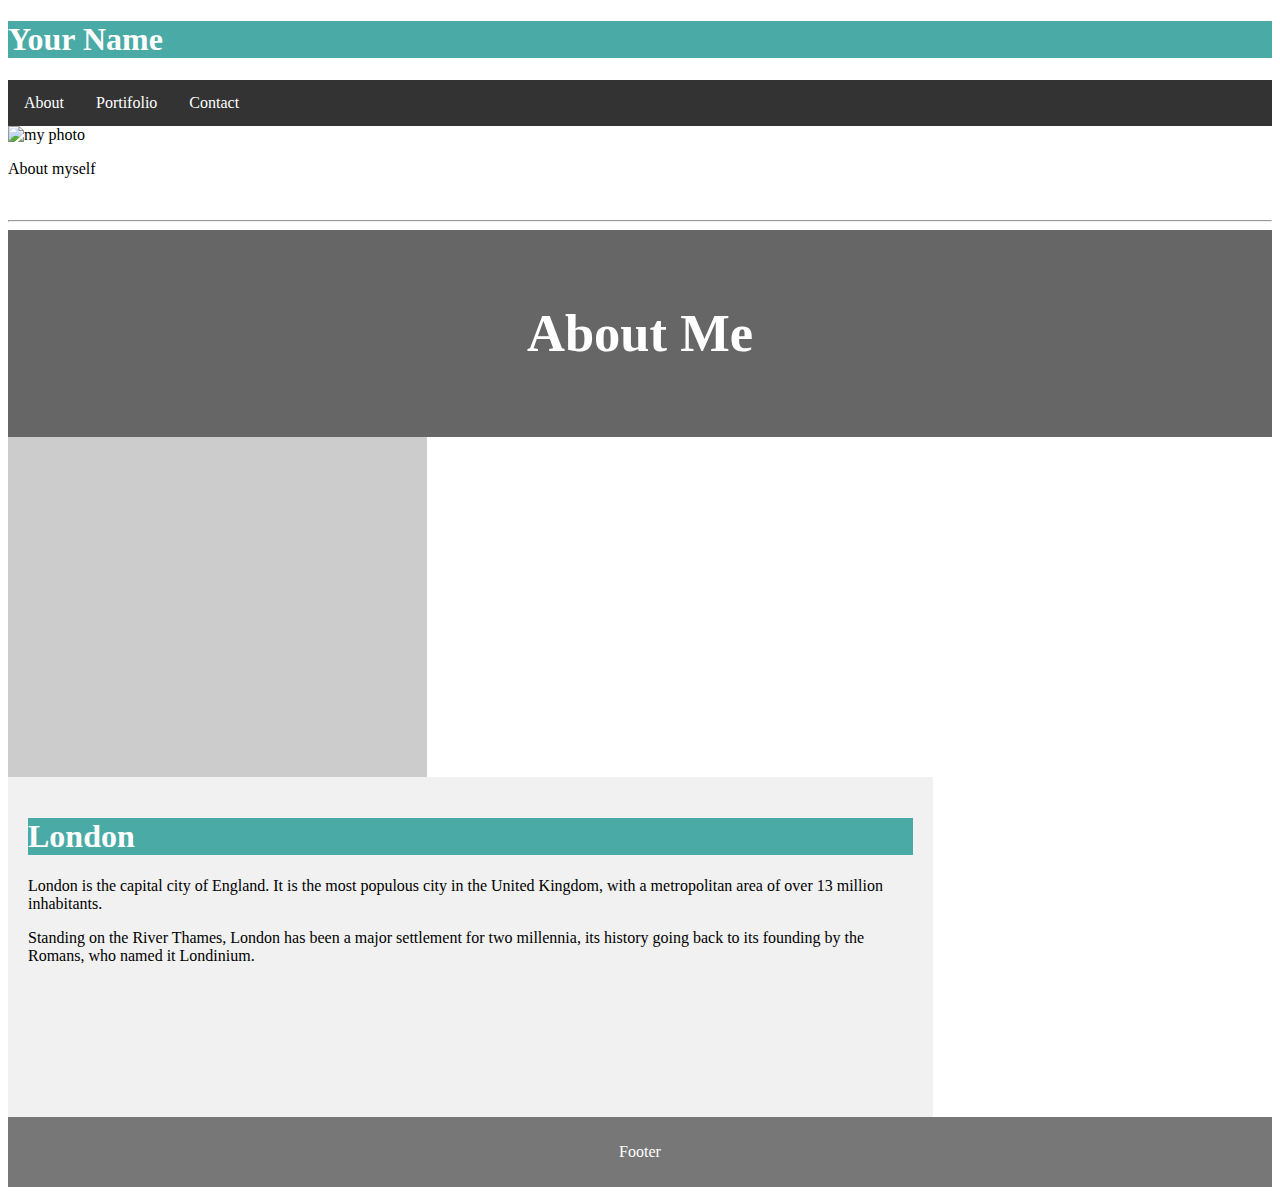
==== index.html @ 4cf3735e "first version" ====
<!DOCTYPE html>
<html lang="en-us">
    <head>
          <meta charset="UTF-8">
          <meta name="Keywords" content="HTML,CSS,JavaScript">
          <link rel="stylesheet" href="assets/css/style.css">
    </head>

    <body>
        <div class="head-container">
           
            <div class="link-section"></div>
                 <h1><strong>Your Name</strong></h1>
                    <ul>
                       <li> <a href="index.html">About</a></li>
                       <li> <a href="portfolio.html">Portifolio</a></li>
                       <li> <a href="contact.html">Contact</a></li>
                    </ul>
            </div>
            <div>
                <img src="https://via.placeholder.com/150" alt="my photo"/>
                <p> About myself</p>
            </div>
        </div> 
        <br>
         <hr>

         <header>
                <h2>About Me</h2>
              </header>
              
              <section>
                <nav>
                  
                </nav>
                
                <article>
                  <h1>London</h1>
                  <p>London is the capital city of England. It is the most populous city in the  United Kingdom, with a metropolitan area of over 13 million inhabitants.</p>
                  <p>Standing on the River Thames, London has been a major settlement for two millennia, its history going back to its founding by the Romans, who named it Londinium.</p>
                </article>
              </section>
              
              <footer>
                <p>Footer</p>
              </footer>


    </body>









</html>
---- assets/css/style.css ----
h1{
    color:white;
    background-color:#4aaaa5;
}

li img {
    float:left;
}
/* Style the header */
header {
    background-color: #666;
    padding: 30px;
    text-align: center;
    font-size: 35px;
    color: white;
  }
  
  /* Create two columns/boxes that floats next to each other */
  nav {
    float: left;
    width: 30%;
    height: 300px; /* only for demonstration, should be removed */
    background: #ccc;
    padding: 20px;
  }
  
  /* Style the list inside the menu */
  ul {
    list-style-type: none;
    margin: 0;
    padding: 0;
    overflow: hidden;
    background-color: #333;
  }
  
  li {
    float: left;
  }
  
  li a {
    display: inline-block;
    color: white;
    text-align: center;
    padding: 14px 16px;
    text-decoration: none;
  }
  
  li a:hover {
    background-color: #111;
  }
  
  
  article {
    float: left;
    padding: 20px;
    width: 70%;
    background-color: #f1f1f1;
    height: 300px; /* only for demonstration, should be removed */
  }
  
  /* Clear floats after the columns */
  section:after {
    content: "";
    display: table;
    clear: both;
  }
  
  /* Style the footer */
  footer {
    background-color: #777;
    padding: 10px;
    text-align: center;
    color: white;
  }
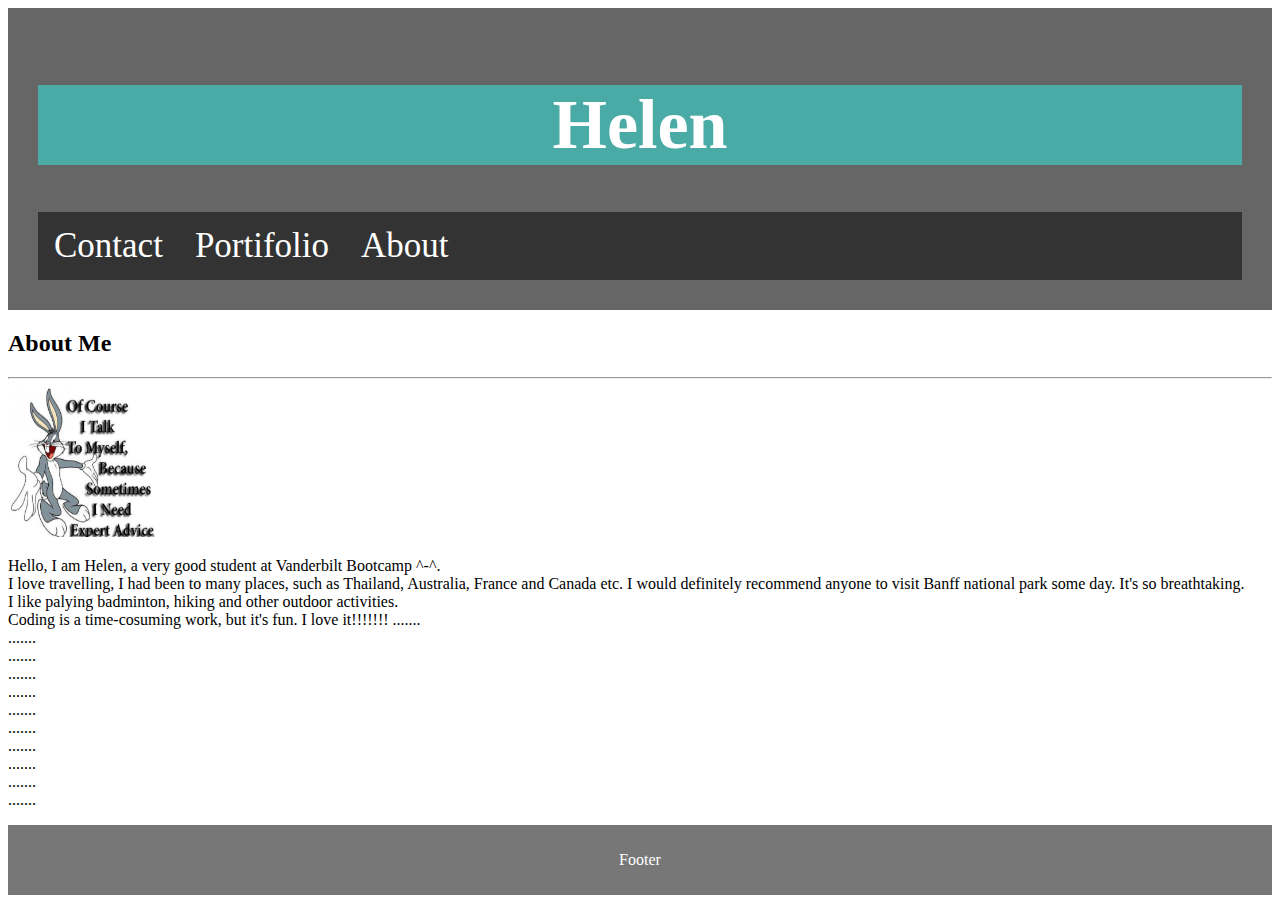
==== commit d0f71b18: "working version" ====
--- a/index.html
+++ b/index.html
@@ -2,58 +2,81 @@
 <html lang="en-us">
     <head>
           <meta charset="UTF-8">
-          <meta name="Keywords" content="HTML,CSS,JavaScript">
-          <link rel="stylesheet" href="assets/css/style.css">
+          <title>basic portfolio</title>
+          <link rel="stylesheet"  href="assets/css/style.css">
     </head>
 
     <body>
-        <div class="head-container">
-           
-            <div class="link-section"></div>
-                 <h1><strong>Your Name</strong></h1>
-                    <ul>
-                       <li> <a href="index.html">About</a></li>
-                       <li> <a href="portfolio.html">Portifolio</a></li>
-                       <li> <a href="contact.html">Contact</a></li>
+        <header>
+            <div class="headerline">
+               <section id="myname"><h1>Helen</h1></section>
+               <div class="headlist">
+                    <ul class="listname">
+                      <li> <a class="lastli" href="contact.html">Contact</a></li>
+                      <li> <a href="portfolio.html">Portifolio</a></li>         
+                      <li> <a href="index.html">About</a></li>
                     </ul>
+               </div>     
             </div>
-            <div>
-                <img src="https://via.placeholder.com/150" alt="my photo"/>
-                <p> About myself</p>
-            </div>
-        </div> 
-        <br>
-         <hr>
+          </header>
 
-         <header>
-                <h2>About Me</h2>
-              </header>
-              
-              <section>
-                <nav>
-                  
-                </nav>
-                
-                <article>
-                  <h1>London</h1>
-                  <p>London is the capital city of England. It is the most populous city in the  United Kingdom, with a metropolitan area of over 13 million inhabitants.</p>
-                  <p>Standing on the River Thames, London has been a major settlement for two millennia, its history going back to its founding by the Romans, who named it Londinium.</p>
-                </article>
-              </section>
-              
-              <footer>
-                <p>Footer</p>
-              </footer>
+    
+      <div class="wholebody">
+        <div class="bodydiv">
+           <h2>About Me</h2>
+           <hr>
+           <div class="clearfix">
+              <img class="myimg" src="assets/images/my.png" alt="my photo" height="150" width="150" >
+                 <div class="maincontent">
+                   <p>   Hello, I am Helen, a very good student at Vanderbilt Bootcamp ^-^.
+                  <br>
+                  I love travelling, I had been to many places, such as Thailand, Australia, France and Canada  etc.
+                   I would definitely recommend anyone to visit Banff national park some day. It's so breathtaking.
+                  <br>
+                   I like palying badminton, hiking and other outdoor activities. 
+                  <br>
+                   Coding is a time-cosuming work, but it's fun. I love it!!!!!!!
+                   .......
+                   <br>
+                   .......
+                   <br>
+                   .......
+                   <br>
+                   .......
+                   <br>
+                   .......
+                   <br>
+                   .......
+                   <br>
+                   .......
+                   <br>
+                   .......
+                   <br>
+                   .......
+                   <br>
+                   .......
+                   <br>
+                   .......
 
 
+
+                  </p>
+              </div> <!--maincontent-->
+           
+          </div> <!--clearfix-->
+
+        </div>  <!--bodydiv-->
+        
+      </div>    <!--End of wholebody-->
+
+     <footer class="footer">
+          <p>Footer</p>
+     </footer>
+  
     </body>
 
 
+   
 
-
-
-
-
-
-
-</html>+</html>
+         
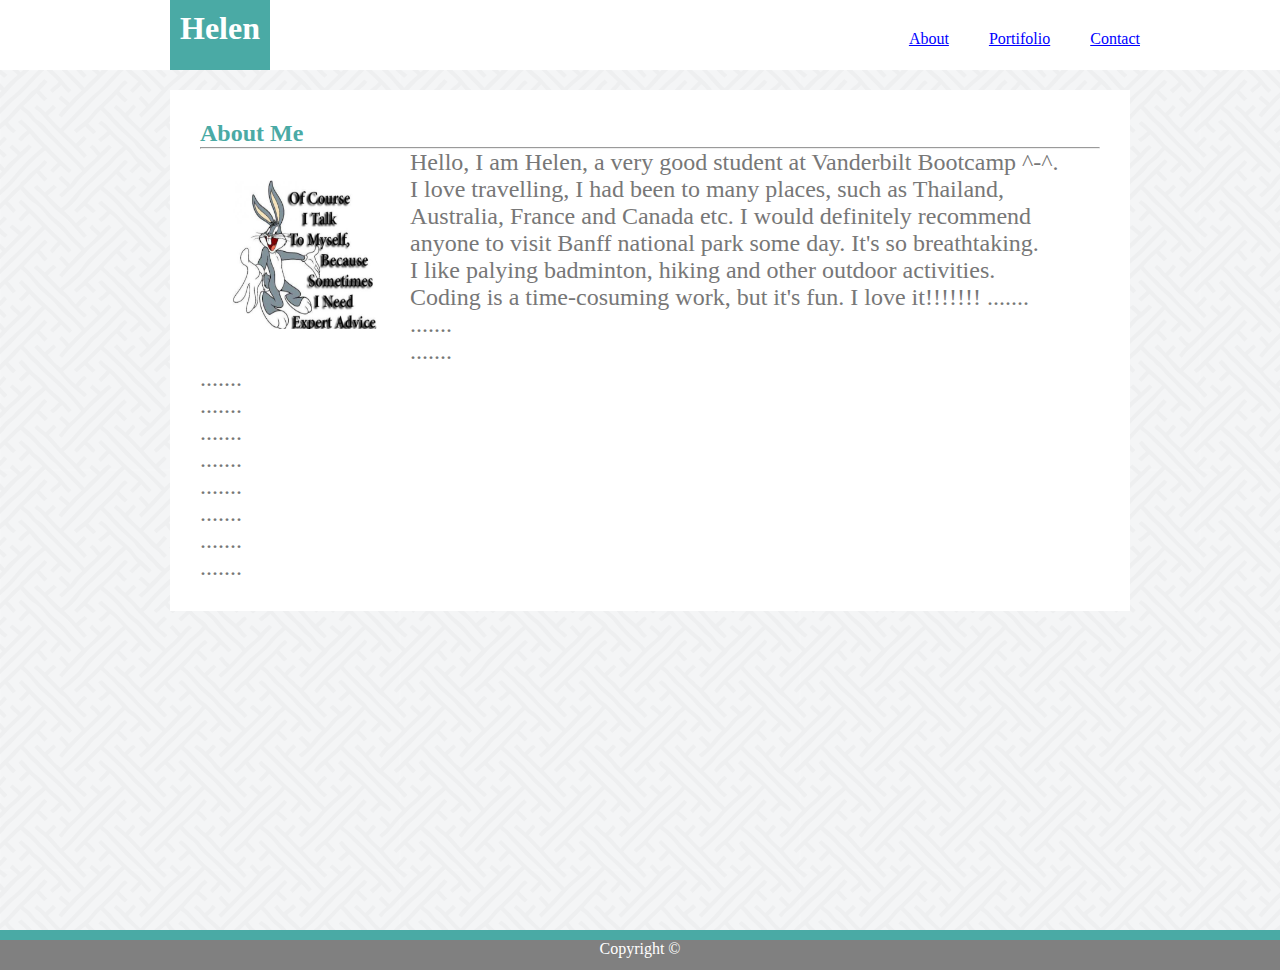
==== commit c783d78c: "updated copyright bar" ====
--- a/index.html
+++ b/index.html
@@ -70,7 +70,10 @@
       </div>    <!--End of wholebody-->
 
      <footer class="footer">
-          <p>Footer</p>
+          <div class="copyright">
+              <p>Copyright &#169</p>
+          </div>
+          
      </footer>
   
     </body>
--- a/assets/css/style.css
+++ b/assets/css/style.css
@@ -1,74 +1,160 @@
-h1{
-    color:white;
-    background-color:#4aaaa5;
+/** {
+    box-sizing: border-box;
+    text-align: center;
+  }
+
+
+*/
+*{
+    margin:0;
+}
+html,body{
+    height:100%;
+    
 }
 
-li img {
+#myname{
+    background-color:#4aaaa5;
+    font-weight:bold;
+    color:white;
     float:left;
+    padding:10px;
+    margin-left:170px;
+  
+    height:50px;
+    font-family: 'Georgia', Times, Times New Roman, serif;
+    font-size:32px;
 }
-/* Style the header */
-header {
-    background-color: #666;
-    padding: 30px;
-    text-align: center;
-    font-size: 35px;
-    color: white;
+
+h1{
+    font-size: 32px;
+    margin-top: auto;
+}
+
+
+.listname li{
+    float:right;
+    padding:10px;
+    list-style-type:none;
+    margin-right:20px;
+    margin-top:20px;
+}
+
+.llistname li:firstchild{
+    margin-right:160px;
+
+}
+
+.headlist{
+    margin-right:110px;
+    align-content:center;
+  
+}
+
+a:link{
+    color:blue;
+    }
+a:visited{
+    color:palevioletred;
+    }
+a:hover{
+    background-color:yellow;
+    
+}
+
+
+a:active{
+    color:red;
+}
+
+
+/*backgound color is used when background image is unavailable*/
+.wholebody{
+    
+    background-image: url("../images/interlaced.png");
+    background-color:#ffffff;
+ /*   padding:10px;*/
+    top: 75px;
+  /*  bottom:0; */
+    width: 100%; 
+  /*  position: absolute; */
+    overflow: auto;
+    min-height:100%;
+    margin-bottom:-40px;
+    font-family:"Arial', 'Helvetica Neue', Helvetica, sans-serif";
+     }
+     
+    
+h2{
+    font-family: "Georgia', Times, Times New Roman, serif";
+    color:#4aaaa5;
+}
+
+.bodydiv{
+background-color:#ffffff;
+padding:30px;
+position:relative;
+top:20px;
+bottom:20px;
+left:170px;
+width:900px;
+border-color:#dddddd;
+
+}
+
+.myimg{
+    float:left;
+    padding:30px;
+    
+}
+.maincontent{
+     
+     font-size:24px;
+     color:#777777;
+}
+
+/*contact page*/
+
+
+button:hover{
+    background-color:yellow;
+    
+}
+
+
+button:active{
+    color:red;
+}
+
+
+
+
+/*common*/
+.wholebody:after {
+    content:"";
+    display:block;
   }
   
-  /* Create two columns/boxes that floats next to each other */
-  nav {
-    float: left;
-    width: 30%;
-    height: 300px; /* only for demonstration, should be removed */
-    background: #ccc;
-    padding: 20px;
+  .footer, .wholebody:after{
+    height:40px;
   }
-  
-  /* Style the list inside the menu */
-  ul {
-    list-style-type: none;
-    margin: 0;
-    padding: 0;
-    overflow: hidden;
-    background-color: #333;
-  }
-  
-  li {
-    float: left;
-  }
-  
-  li a {
-    display: inline-block;
-    color: white;
-    text-align: center;
-    padding: 14px 16px;
-    text-decoration: none;
-  }
-  
-  li a:hover {
-    background-color: #111;
-  }
-  
-  
-  article {
-    float: left;
-    padding: 20px;
-    width: 70%;
-    background-color: #f1f1f1;
-    height: 300px; /* only for demonstration, should be removed */
-  }
-  
-  /* Clear floats after the columns */
-  section:after {
-    content: "";
-    display: table;
+
+.footer{
+       
     clear: both;
-  }
-  
-  /* Style the footer */
-  footer {
-    background-color: #777;
-    padding: 10px;
-    text-align: center;
-    color: white;
-  }+    background:#4aaaa5;
+    width: 100%;
+
+}
+
+.copyright{
+    background:grey;
+    color:white;
+    height:30px;
+    position:relative;
+    top:10px;
+    text-align:center;
+    width:100%;
+    margin-left:0;
+    margin-right:0;
+}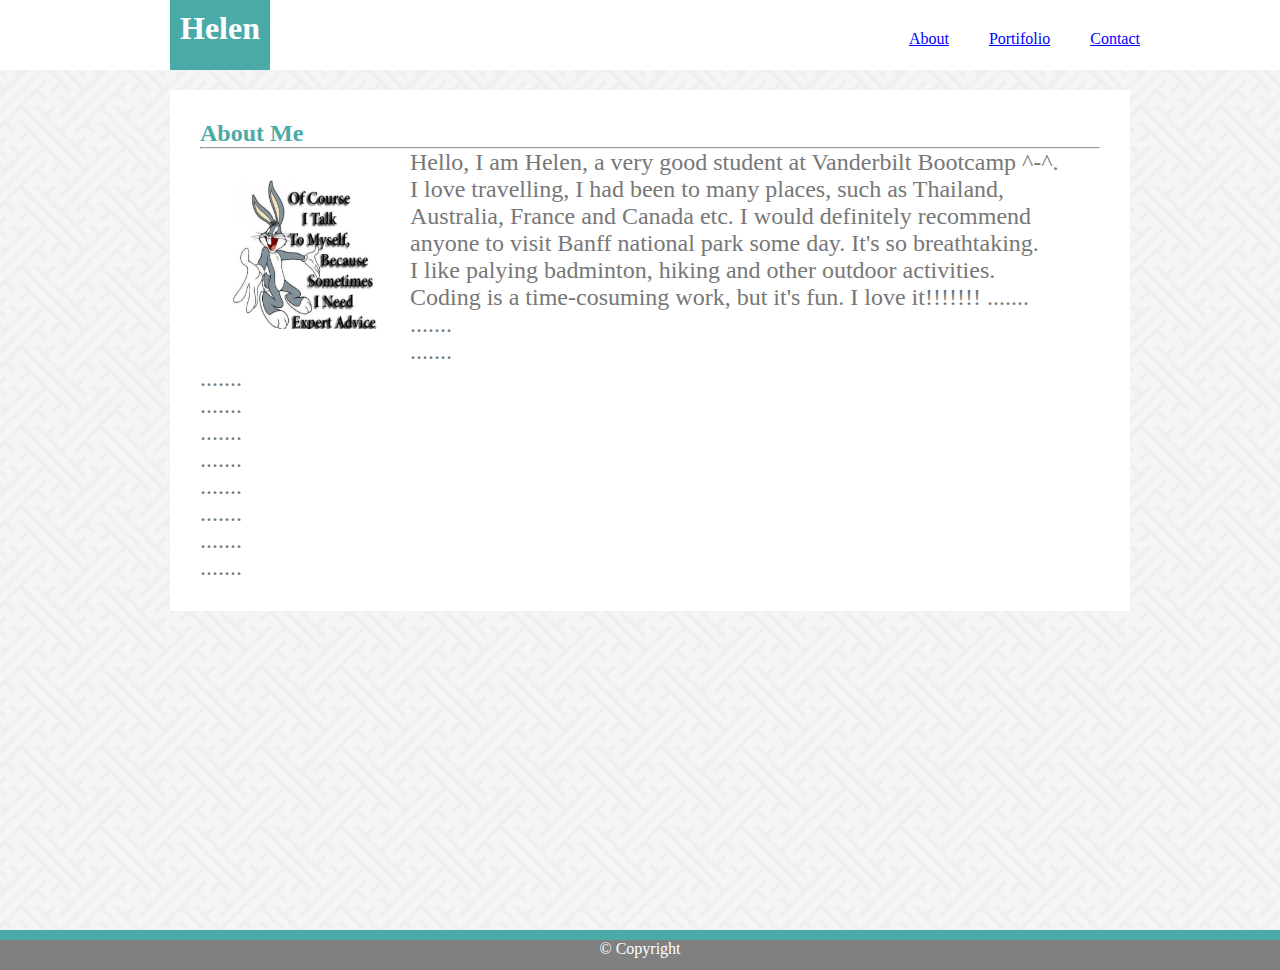
==== commit 9b5430bb: "change label and button" ====
--- a/index.html
+++ b/index.html
@@ -71,7 +71,7 @@
 
      <footer class="footer">
           <div class="copyright">
-              <p>Copyright &#169</p>
+              <p>&#169 Copyright </p>
           </div>
           
      </footer>
--- a/assets/css/style.css
+++ b/assets/css/style.css
@@ -73,11 +73,9 @@
     
     background-image: url("../images/interlaced.png");
     background-color:#ffffff;
- /*   padding:10px;*/
+
     top: 75px;
-  /*  bottom:0; */
     width: 100%; 
-  /*  position: absolute; */
     overflow: auto;
     min-height:100%;
     margin-bottom:-40px;
